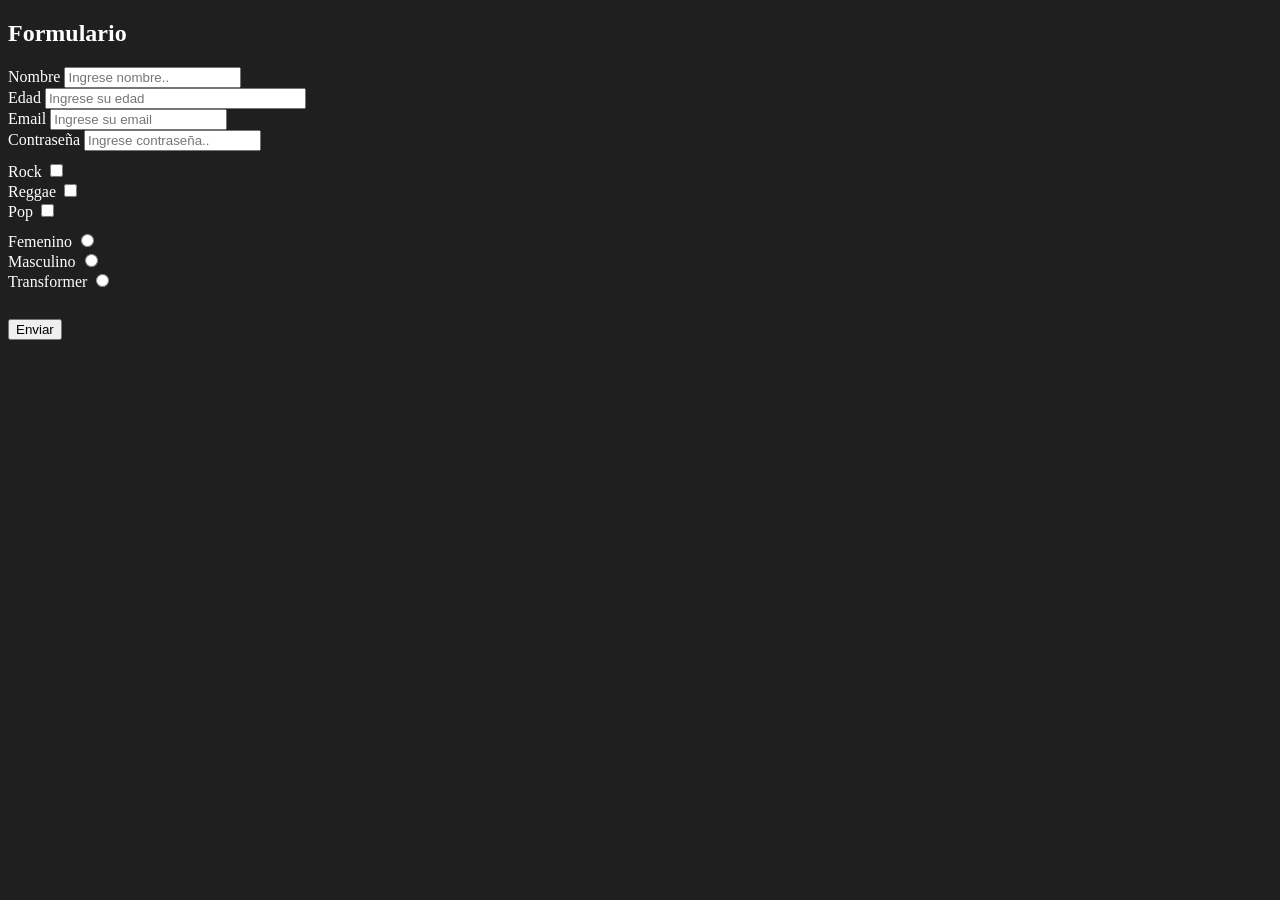
==== Clase_2/yo/index.html @ 8bade55f "Complentando clase 2" ====
<!DOCTYPE html>
<html lang="es">

<head>
    <meta charset="UTF-8">
    <meta name="viewport" content="width=device-width, initial-scale=1.0">
    <link rel="stylesheet" href="Ejercicio_1.css">
    <script></script>
    <title>Ejercicio_1</title>
</head>

<body>

    <h2>Formulario</h2>

    <form  action="" method="post">

        <div class="form-group" style="margin-bottom: 10px;">
            <!-- Nombre -->
            <label for="txtName">Nombre</label> 
            <input 
            type="text" 
            name="nombre" 
            id="name" 
            autocomplete="off" 
            placeholder="Ingrese nombre.."
            required>

            <br>

            <!-- Edad -->
            <label for="edad">Edad</label>
            <input type="number" 
            name="edad" 
            id="edad"
            autocomplete="on"
            placeholder="Ingrese su edad">
            <br>

            <!-- Email -->
            <label for="txtEmail">Email</label>
            <input 
            type="email"
            name="email"
            id="email"
            autocomplete="on"
            placeholder="Ingrese su email">

            <br>
            
            <!-- Contraseña -->
            <label for="contraseña">Contraseña</label>
            <input type="password" 
            name="contraseña" 
            id="contraseña" 
            placeholder="Ingrese contraseña..">

        </div>

        <div class="form-group" style="margin-bottom: 10px;">

            <!-- Rock -->
            <label for="rock">Rock</label>
            <input 
            type="checkbox" 
            name="rock" 
            id="rock">

            <br>

            <!-- Reaggea -->
            <label for="reggea">Reggae</label>
            <input 
            type="checkbox" 
            name="reggea" 
            id="reggea">

            <br>

            <!-- Pop -->
            <label for="pop">Pop
            </label>
            <input 
            type="checkbox" 
            name="pop" 
            id="pop">

        </div>

        <div class="form-group" style="margin-bottom: 10px;">
            <!-- Femenino -->
            <label for="rfemenino">Femenino</label>
            <input 
            type="radio" 
            name="genero" 
            id="rfemenino">

            <br>

            <!-- Masculino -->
            <label for="rMasculino">Masculino</label>
            <input 
            type="radio" 
            name="genero" 
            id="rMasculino">

            <br>
        
            <!-- Transformer -->
            <label for="rTransformer">Transformer</label>
            <input 
            type="radio" 
            name="genero" 
            id="rTransformer">
        </div>
        <br>
        
        <button type="submit">Enviar</button>
    </form>

</body>


</html>
---- Clase_2/yo/Ejercicio_1.css ----
body {
    background-color: #1f1f1f; color: white;
}

#edad{
    width: 20%
}
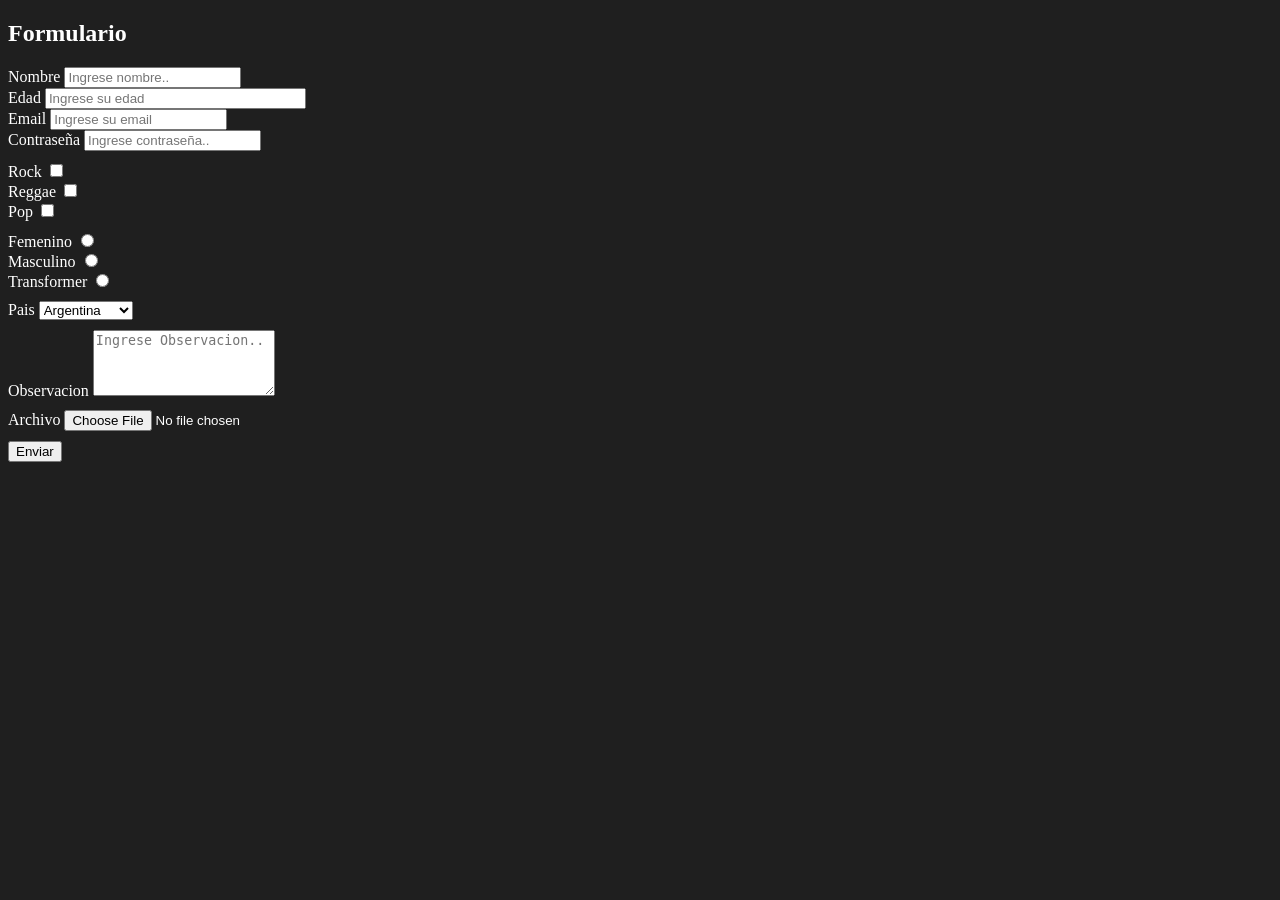
==== commit 057e95d3: "trabajando en js" ====
--- a/Clase_2/yo/index.html
+++ b/Clase_2/yo/index.html
@@ -4,27 +4,26 @@
 <head>
     <meta charset="UTF-8">
     <meta name="viewport" content="width=device-width, initial-scale=1.0">
-    <link rel="stylesheet" href="Ejercicio_1.css">
-    <script></script>
-    <title>Ejercicio_1</title>
+    <link rel="stylesheet" href="./index.css">
+    <script src="./index.js"></script>
+    <title>Clase 2</title>
 </head>
 
 <body>
 
-    <h2>Formulario</h2>
-
-    <form  action="" method="post">
-
-        <div class="form-group" style="margin-bottom: 10px;">
+    <!-- Formulario -->
+    <form  action="" method="post" id="form-usuario">        
+        <h2>Formulario</h2>
+        <!-- Inputs Text -->
+        <div class="form-group">
             <!-- Nombre -->
-            <label for="txtName">Nombre</label> 
+            <label for="nombre">Nombre</label> 
             <input 
             type="text" 
             name="nombre" 
-            id="name" 
+            id="nombre" 
             autocomplete="off" 
-            placeholder="Ingrese nombre.."
-            required>
+            placeholder="Ingrese nombre..">
 
             <br>
 
@@ -38,7 +37,7 @@
             <br>
 
             <!-- Email -->
-            <label for="txtEmail">Email</label>
+            <label for="email">Email</label>
             <input 
             type="email"
             name="email"
@@ -57,7 +56,8 @@
 
         </div>
 
-        <div class="form-group" style="margin-bottom: 10px;">
+        <!-- Inputs Checkbox -->
+        <div class="form-group"">
 
             <!-- Rock -->
             <label for="rock">Rock</label>
@@ -87,7 +87,8 @@
 
         </div>
 
-        <div class="form-group" style="margin-bottom: 10px;">
+        <!-- Inputs Radio -->
+        <div class="form-group">
             <!-- Femenino -->
             <label for="rfemenino">Femenino</label>
             <input 
@@ -113,9 +114,53 @@
             name="genero" 
             id="rTransformer">
         </div>
-        <br>
-        
-        <button type="submit">Enviar</button>
+
+        <!-- Inputs Select -->
+        <div class="form-group">
+            <label for="pais">Pais</label>
+
+            <select name="pais" id="pais">
+            <optgroup label="Lat">
+                <option value="1">Argentina</option>
+                <option value="2">Brazion</option>
+                <option value="3">Francia</option>
+            </optgroup>
+
+            <optgroup label="Eur">
+                <option value="4">Argentina</option>
+                <option value="5">Brazion</option>
+                <option value="6">Francia</option>
+            </optgroup>
+            </select>
+        </div>
+    
+        <!-- Inputs TextArea -->
+        <div class="form-group">
+            <label for="observacion">Observacion</label>
+            <textarea
+            type="text"
+            name="observacion"
+            id="observacion"
+            rows="4"
+            placeholder="Ingrese Observacion.."></textarea>
+        </div>
+
+        <!-- Inputs Files -->
+        <div class="form-group">
+            <label for="archivo">Archivo</label>
+            
+            <input
+            type="file"
+            name="archivo"
+            id="archivo"
+            placeholder="Ingrese Archivo..">
+
+        </div>
+
+        <!-- inputs submit -->
+        <div class=" form-group">
+            <button type="submit">Enviar</button>
+        </div>
     </form>
 
 </body>
--- a/Clase_2/yo/index.css
+++ b/Clase_2/yo/index.css
@@ -0,0 +1,11 @@
+body {
+    background-color: #1f1f1f; color: white;
+}
+
+#edad {
+    width: 20%
+}
+
+.form-group{
+    margin-bottom: 10px;
+}
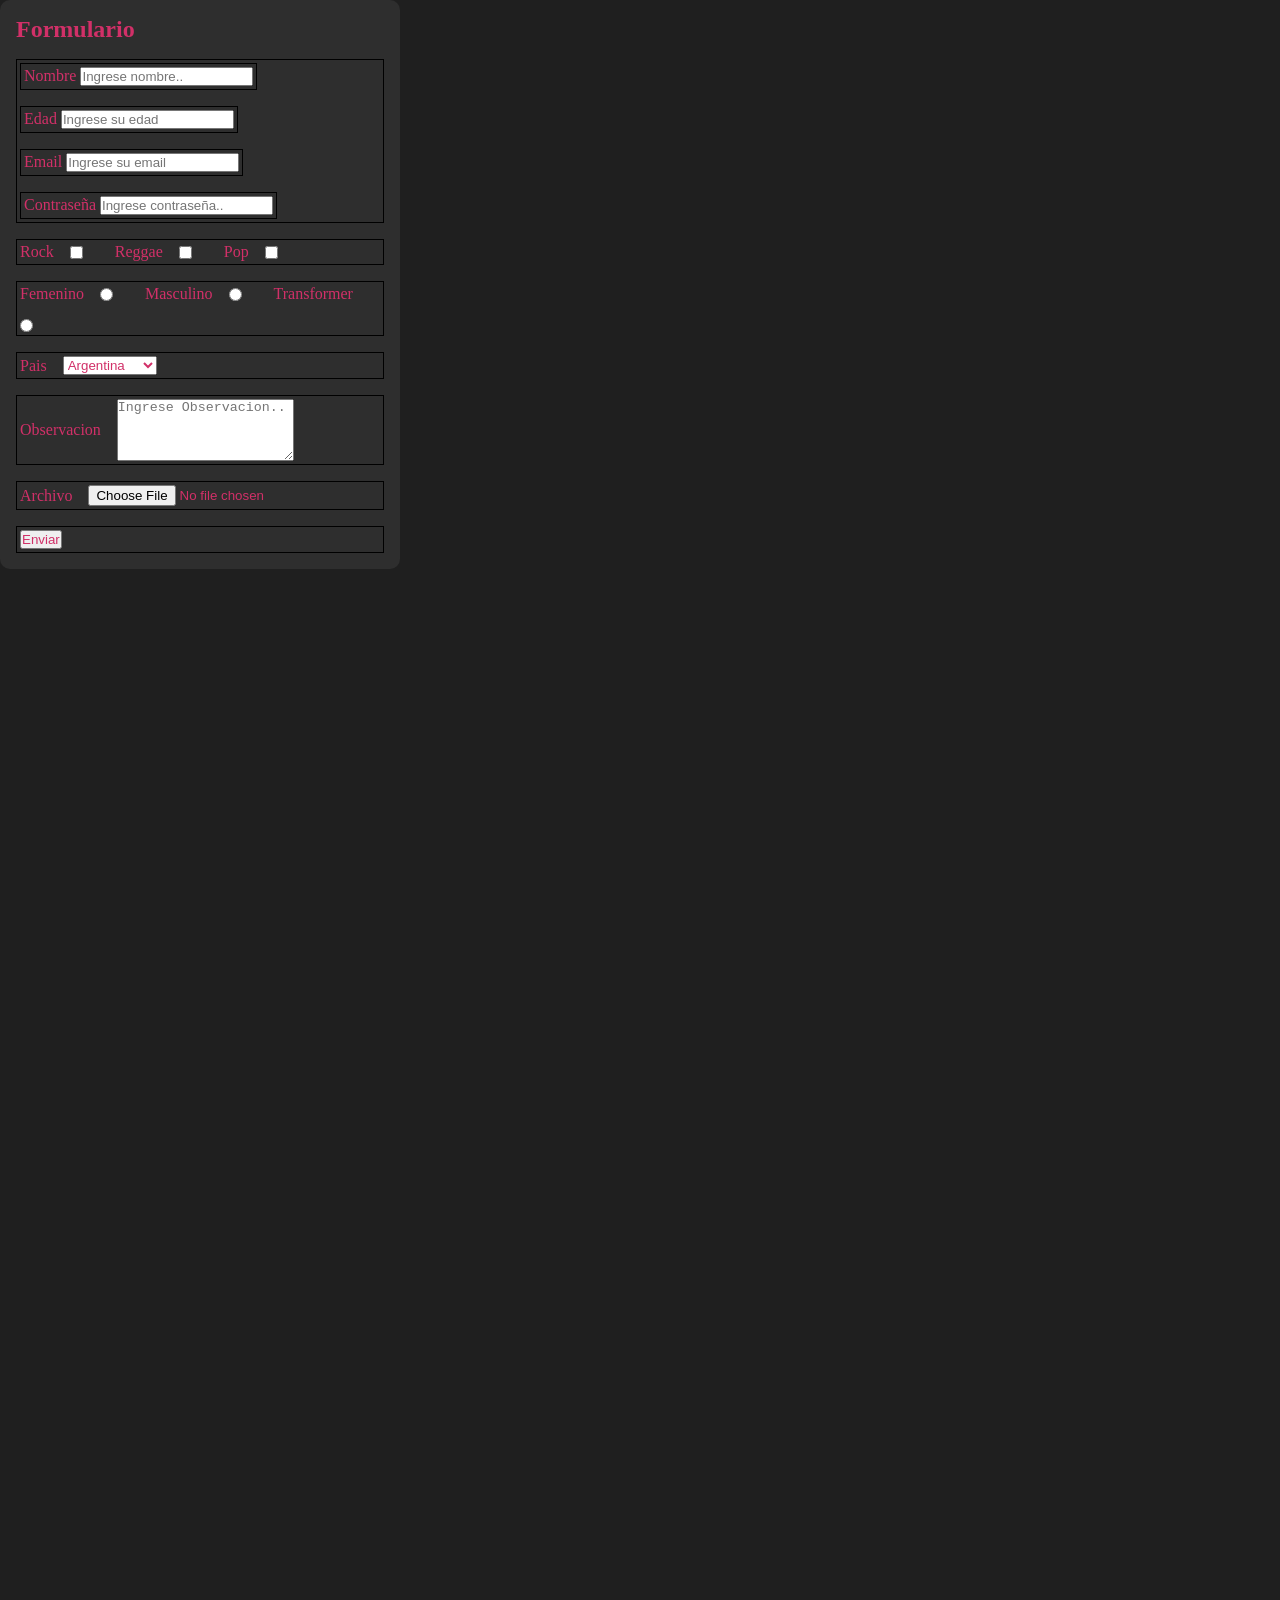
==== commit bbbeafc5: "Trabajando en el css" ====
--- a/Clase_2/yo/index.html
+++ b/Clase_2/yo/index.html
@@ -17,43 +17,45 @@
         <!-- Inputs Text -->
         <div class="form-group">
             <!-- Nombre -->
-            <label for="nombre">Nombre</label> 
-            <input 
-            type="text" 
-            name="nombre" 
-            id="nombre" 
-            autocomplete="off" 
-            placeholder="Ingrese nombre..">
-
-            <br>
-
+            <div>
+                <label for="nombre">Nombre</label> 
+                <input 
+                type="text" 
+                name="nombre" 
+                id="nombre" 
+                autocomplete="off" 
+                placeholder="Ingrese nombre..">
+            </div>
+            
             <!-- Edad -->
-            <label for="edad">Edad</label>
-            <input type="number" 
-            name="edad" 
-            id="edad"
-            autocomplete="on"
-            placeholder="Ingrese su edad">
-            <br>
+            <div>
+                <label for="edad">Edad</label>
+                <input type="number" 
+                name="edad" 
+                id="edad"
+                autocomplete="on"
+                placeholder="Ingrese su edad">
+            </div>
 
             <!-- Email -->
-            <label for="email">Email</label>
-            <input 
-            type="email"
-            name="email"
-            id="email"
-            autocomplete="on"
-            placeholder="Ingrese su email">
-
-            <br>
+            <div>
+                <label for="email">Email</label>
+                <input 
+                type="email"
+                name="email"
+                id="email"
+                autocomplete="on"
+                placeholder="Ingrese su email">    
+            </div>
             
             <!-- Contraseña -->
-            <label for="contraseña">Contraseña</label>
-            <input type="password" 
-            name="contraseña" 
-            id="contraseña" 
-            placeholder="Ingrese contraseña..">
-
+            <div>
+                <label for="contraseña">Contraseña</label>
+                <input type="password" 
+                name="contraseña" 
+                id="contraseña" 
+                placeholder="Ingrese contraseña..">
+            </div>
         </div>
 
         <!-- Inputs Checkbox -->
@@ -93,7 +95,7 @@
             <label for="rfemenino">Femenino</label>
             <input 
             type="radio" 
-            name="genero" 
+            name="Femenino" 
             id="rfemenino">
 
             <br>
@@ -102,7 +104,7 @@
             <label for="rMasculino">Masculino</label>
             <input 
             type="radio" 
-            name="genero" 
+            name="Masculino" 
             id="rMasculino">
 
             <br>
@@ -111,7 +113,7 @@
             <label for="rTransformer">Transformer</label>
             <input 
             type="radio" 
-            name="genero" 
+            name="Transformer" 
             id="rTransformer">
         </div>
 
@@ -157,10 +159,11 @@
 
         </div>
 
-        <!-- inputs submit -->
-        <div class=" form-group">
-            <button type="submit">Enviar</button>
-        </div>
+        <!-- button submit -->
+        <div class="form-group">
+        <button type="submit">Enviar</button>
+    </div>
+
     </form>
 
 </body>
--- a/Clase_2/yo/index.css
+++ b/Clase_2/yo/index.css
@@ -1,11 +1,69 @@
-body {
-    background-color: #1f1f1f; color: white;
+:root {
+    --primary-color: #d13068;
+    --secondary-color:#1f1f1f;
 }
 
-#edad {
-    width: 20%
+* {
+    margin: 0;
+    padding: 0;
+    box-sizing: border-box;
+
+    color: var(--primary-color);
 }
 
-.form-group{
-    margin-bottom: 10px;
+body {
+    width: 100vh;
+    height: 400vh;
+
+    background: var(--secondary-color);
 }
+
+section {
+    gap: 1rem;
+    display: flex;
+    flex-direction: column;
+}
+
+form {
+    gap: 1rem;
+    display: flex;
+    flex-direction: column;
+
+    width: 100%;
+    max-width: 400px;
+
+    padding: 1rem;
+    border-radius: 10px;
+    background: #2e2e2e;
+}
+
+.form-group {
+    gap: 1rem;
+    display: flex;
+    flex-wrap: wrap;
+    align-items: center;
+}
+
+.btn {
+    width: 100%;
+
+    display: flex;
+    align-items: center;
+    justify-content: center;
+
+    padding: 0.5rem;
+
+    color: white;
+    background: rgb(15, 0, 219);
+
+    border: none;
+    border-radius: 20px;
+
+    cursor: pointer;
+}
+
+div
+{
+    border: 1px solid #000; /* Grosor, tipo y color del borde */
+    padding: 3px;
+}
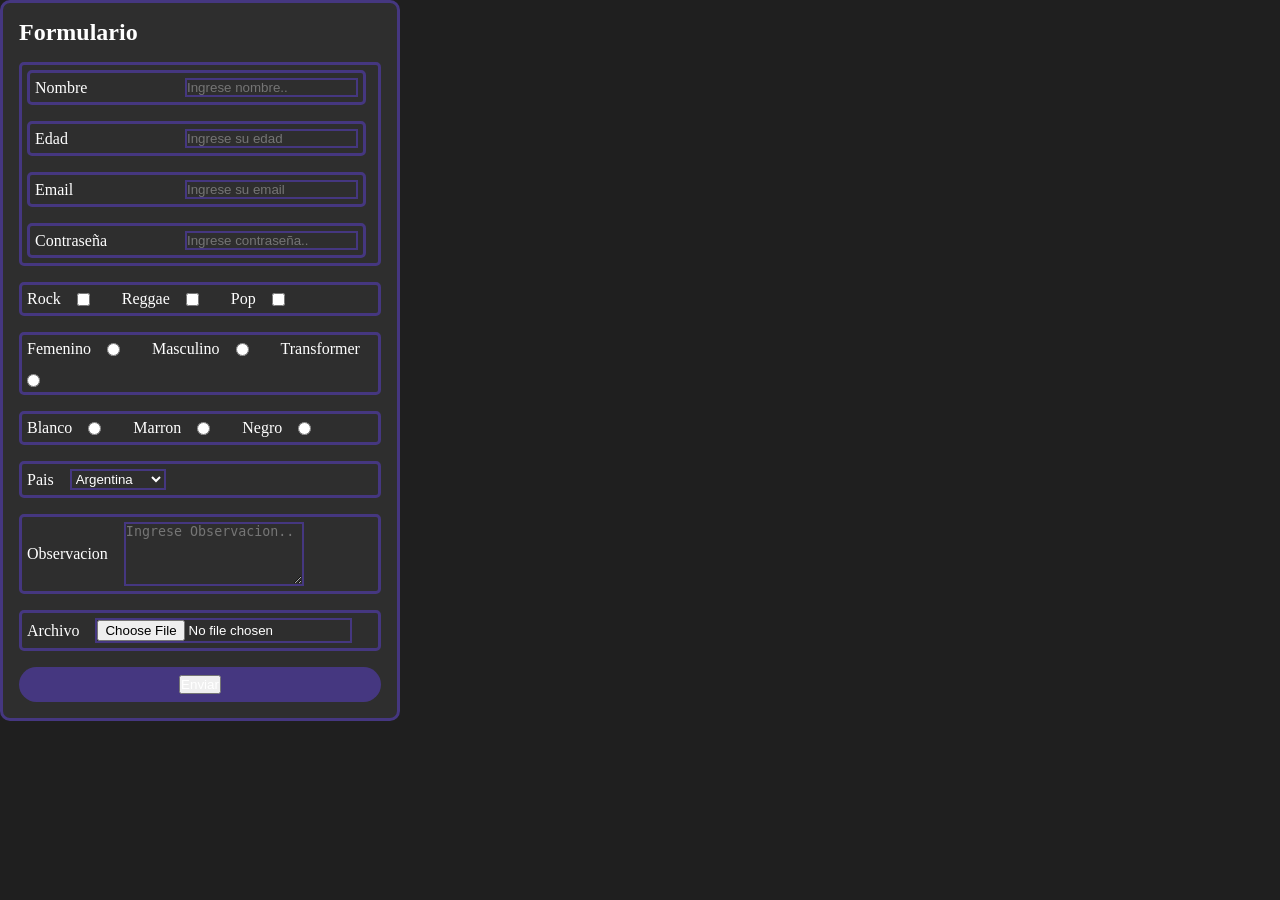
==== commit b22802d9: "trabajando en css" ====
--- a/Clase_2/yo/index.html
+++ b/Clase_2/yo/index.html
@@ -14,7 +14,7 @@
     <!-- Formulario -->
     <form  action="" method="post" id="form-usuario">        
         <h2>Formulario</h2>
-        <!-- Inputs Text -->
+        <!-- Inputs Text Datos-->
         <div class="form-group">
             <!-- Nombre -->
             <div>
@@ -58,14 +58,14 @@
             </div>
         </div>
 
-        <!-- Inputs Checkbox -->
-        <div class="form-group"">
+        <!-- Inputs Checkbox Musica-->
+        <div class="form-group">
 
             <!-- Rock -->
             <label for="rock">Rock</label>
             <input 
             type="checkbox" 
-            name="rock" 
+            name="Musica" 
             id="rock">
 
             <br>
@@ -74,7 +74,7 @@
             <label for="reggea">Reggae</label>
             <input 
             type="checkbox" 
-            name="reggea" 
+            name="Musica" 
             id="reggea">
 
             <br>
@@ -84,19 +84,19 @@
             </label>
             <input 
             type="checkbox" 
-            name="pop" 
+            name="Musica" 
             id="pop">
 
         </div>
 
-        <!-- Inputs Radio -->
+        <!-- Inputs Radio Genero-->
         <div class="form-group">
             <!-- Femenino -->
-            <label for="rfemenino">Femenino</label>
+            <label for="rFemenino">Femenino</label>
             <input 
             type="radio" 
-            name="Femenino" 
-            id="rfemenino">
+            name="Genero" 
+            id="rFemenino">
 
             <br>
 
@@ -104,7 +104,7 @@
             <label for="rMasculino">Masculino</label>
             <input 
             type="radio" 
-            name="Masculino" 
+            name="Genero" 
             id="rMasculino">
 
             <br>
@@ -113,11 +113,39 @@
             <label for="rTransformer">Transformer</label>
             <input 
             type="radio" 
-            name="Transformer" 
+            name="Genero" 
             id="rTransformer">
         </div>
 
-        <!-- Inputs Select -->
+        <!-- Inputs Radio Color-->
+        <div class="form-group">
+            <!-- Blanco -->
+            <label for="rBlanco">Blanco</label>
+            <input 
+            type="radio" 
+            name="Color" 
+            id="rBlanco">
+
+            <br>
+
+            <!-- Marron -->
+            <label for="rMarron">Marron</label>
+            <input 
+            type="radio" 
+            name="Color" 
+            id="rMarron">
+
+            <br>
+        
+            <!-- Negro -->
+            <label for="rNegro">Negro</label>
+            <input 
+            type="radio" 
+            name="Color" 
+            id="rNegro">
+        </div>
+
+        <!-- Inputs Select Pais-->
         <div class="form-group">
             <label for="pais">Pais</label>
 
@@ -136,7 +164,7 @@
             </select>
         </div>
     
-        <!-- Inputs TextArea -->
+        <!-- Inputs TextArea Observaciones-->
         <div class="form-group">
             <label for="observacion">Observacion</label>
             <textarea
@@ -151,7 +179,7 @@
         <div class="form-group">
             <label for="archivo">Archivo</label>
             
-            <input
+            <input class="text"
             type="file"
             name="archivo"
             id="archivo"
@@ -160,13 +188,9 @@
         </div>
 
         <!-- button submit -->
-        <div class="form-group">
+        <div class="btn">
         <button type="submit">Enviar</button>
     </div>
-
     </form>
-
 </body>
-
-
 </html>
--- a/Clase_2/yo/index.css
+++ b/Clase_2/yo/index.css
@@ -1,6 +1,8 @@
 :root {
-    --primary-color: #d13068;
+    --primary-color: #ffffff;
     --secondary-color:#1f1f1f;
+    --tertiary-color:#2e2e2e;
+    --quaternary-color: rgb(69, 55, 128);;
 }
 
 * {
@@ -13,8 +15,7 @@
 
 body {
     width: 100vh;
-    height: 400vh;
-
+    height: 100vh;
     background: var(--secondary-color);
 }
 
@@ -35,14 +36,16 @@
     padding: 1rem;
     border-radius: 10px;
     background: #2e2e2e;
+
+    border: 3px solid rgb(69, 55, 128);
 }
 
-.form-group {
-    gap: 1rem;
-    display: flex;
-    flex-wrap: wrap;
-    align-items: center;
+input, textarea, select{
+    background-color:var(--tertiary-color);
+    border: 2px solid var(--quaternary-color);
+
 }
+
 
 .btn {
     width: 100%;
@@ -53,17 +56,31 @@
 
     padding: 0.5rem;
 
-    color: white;
-    background: rgb(15, 0, 219);
+
+    background: rgb(69, 55, 128);
 
     border: none;
     border-radius: 20px;
 
     cursor: pointer;
 }
+.form-group {
+    gap: 1rem;
+    display: flex;
+    flex-wrap: wrap;
+    align-items: center;
+}
 
 div
 {
-    border: 1px solid #000; /* Grosor, tipo y color del borde */
-    padding: 3px;
-}+    border: 3px solid rgb(69, 55, 128);
+    padding: 5px;
+    display: flex;
+    align-items: center;
+    border-radius: 5px;
+}
+
+.form-group div label {
+    width: 150px; 
+
+}
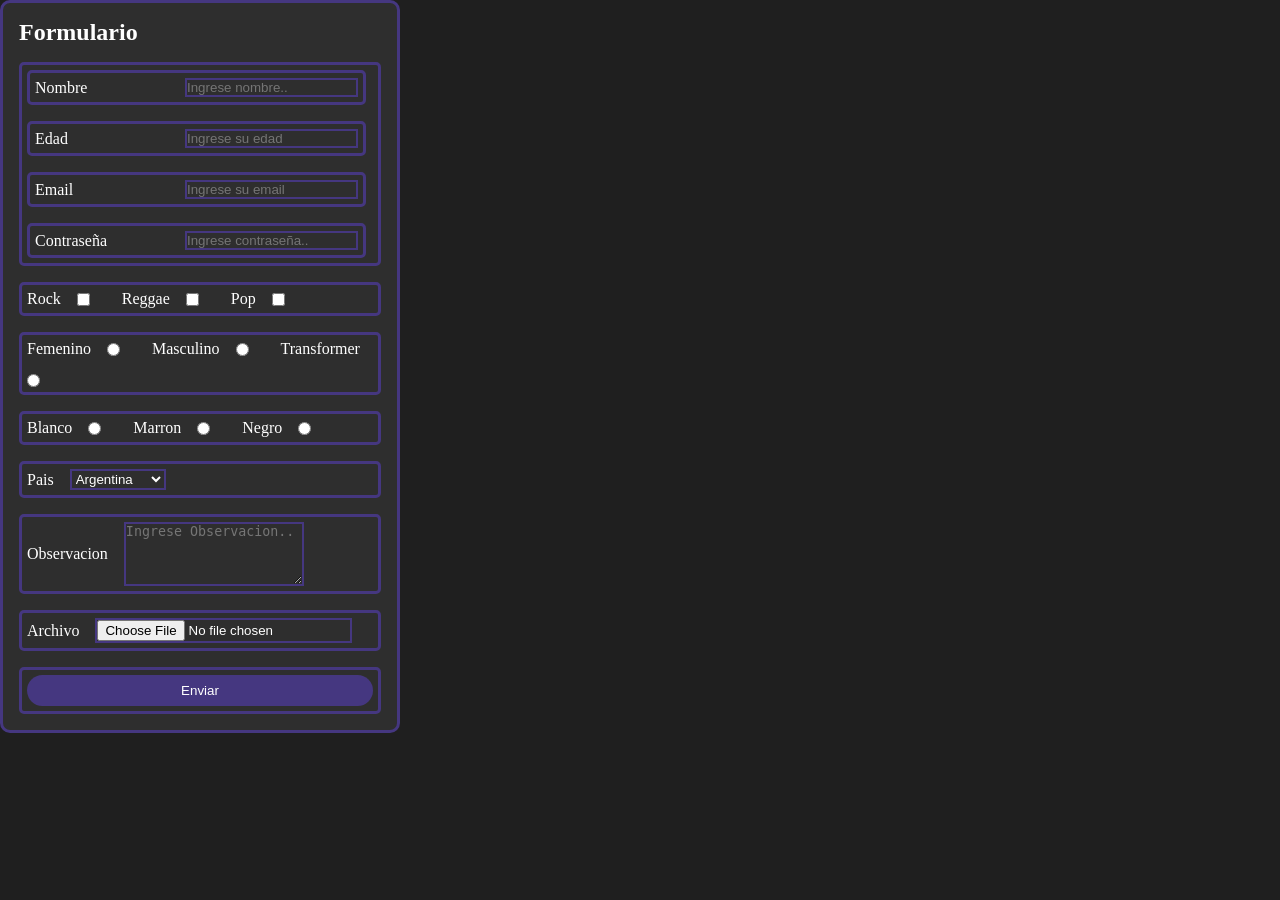
==== commit fa5f1f62: "Cambios de capeta clase 3" ====
--- a/Clase_2/yo/index.html
+++ b/Clase_2/yo/index.html
@@ -188,9 +188,13 @@
         </div>
 
         <!-- button submit -->
-        <div class="btn">
-        <button type="submit">Enviar</button>
+        <div>
+        <button class="btn" type="submit">Enviar</button>
     </div>
     </form>
+
+
+    <!-- Esto es un comentario de pruba de subida a la nuve!!! - hola Santi de fulturo soy Santi del pasado -->
 </body>
-</html>+</html>
+
